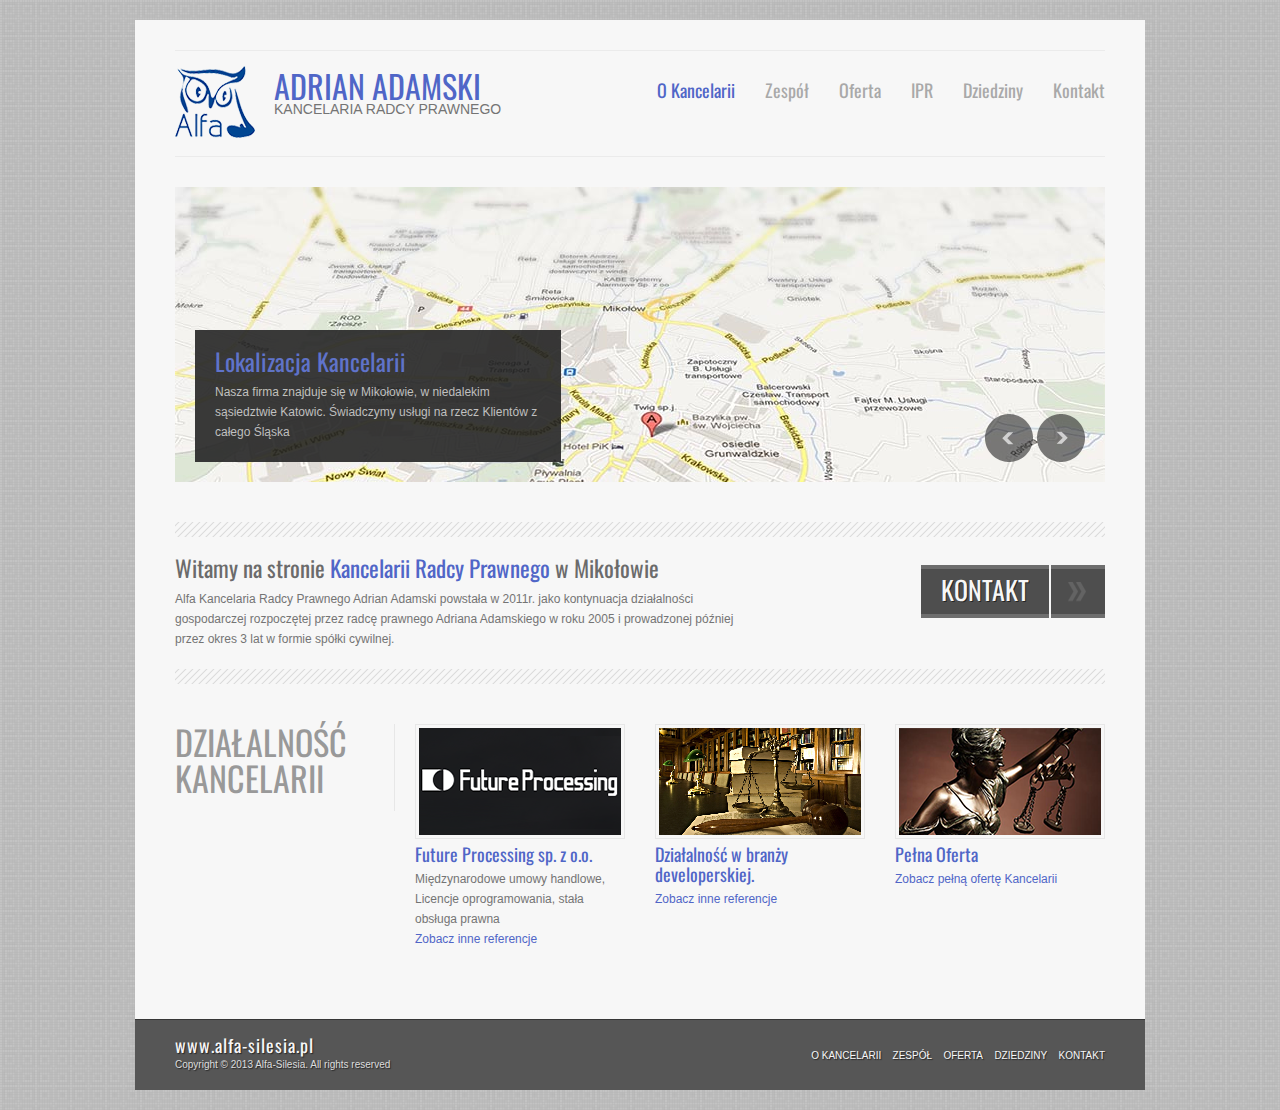
==== index.html @ e1247f74 "Initial" ====
﻿<!DOCTYPE html PUBLIC "-//W3C//DTD XHTML 1.0 Transitional//EN"
"http://www.w3.org/TR/xhtml1/DTD/xhtml1-transitional.dtd">
<html xmlns="http://www.w3.org/1999/xhtml">
<head>
<title>Kancelaria Radcy Prawnego Mikołów</title>
<meta http-equiv="Content-Type" content="text/html; charset=UTF-8" />


<link href='http://fonts.googleapis.com/css?family=Oswald&subset=latin,latin-ext' rel='stylesheet' type='text/css'>

<!--imports the main css file-->
<link rel="stylesheet" href="css/style.css" type="text/css" media="screen" />
<!--imports prettyPhoto css file-->
<link rel="stylesheet" type="text/css" href="css/prettyPhoto.css" media="screen" />

<!--imports jquery-->
<script type="text/javascript" src="js/jquery-1.5.2.js"></script>
<!--imports jquery form plugin-->
<script type="text/javascript" src="js/jquery.form.js"></script>
<!--imports twitter feed plugin-->
<script type="text/javascript" src="js/jquery.tweet.js"></script>
<!--imports easing plugin-->
<script type="text/javascript" src="js/easing.js"></script>
<!--imports cycle slider plugin-->
<script type="text/javascript" src="js/jquery.cycle.all.js"></script>
<!--imports prettyPhoto plugin-->
<script type="text/javascript" src="js/jquery.prettyPhoto.js"></script>
<!--imports jQuery Tools plugin-->
<script type="text/javascript" src="js/jquery.tools.min.js"></script>

<!--imports custom javascript code-->
<script type="text/javascript" src="js/custom.js"></script>

<script type="text/javascript">
	$(document).ready(function(){	
		$('#images-slider').cycle({ 
			fx:      'growY', // transition type
			speed:    600, 
			timeout:  9000,
			cleartype: false,   //  Fixes the issue with IE6+
			startingSlide: 0,
			next: '#cycle-next',
			prev: '#cycle-prev'
		});	
	});			
</script>

<!--[if IE 7]><link href="css/ie7.css" rel="stylesheet" type="text/css" media="screen" /><![endif]-->

</head>

<body class="mosaic">
	
	<div id="wrapper">	
		<div id="header">
			
			<div id="logo">
				<h1><a href="index.html">Adrian Adamski</a></h1>
				<p class="main-subtitle">kancelaria radcy prawnego</p>
			</div><!-- end logo -->
			
			<ul id="navigation">
				<li><a class="active" href="index.html">O Kancelarii</a>
				</li>
				<li><a href="zespol.html">Zespół</a></li>
				<li><a href="oferta.html">Oferta</a>
				</li>
				<li><a href="ipr.html">IPR</a></li>
				<li><a href="dziedziny.html">Dziedziny</a>
				</li>
				<li><a href="contact.html">Kontakt</a></li>
			</ul>
			<div class="clear"></div>
		</div><!-- end header -->
	
		<div id="featured">
			<ul id="images-slider">
				<!-- slide 1 -->
				<li>
					<img src="img/slide-3.jpg" alt="image" />
					<!-- caption text -->
					<div class="caption">
						<h3><a href="contact.html">Lokalizacja Kancelarii</a></h3>
						<p>Nasza firma znajduje się w Mikołowie, w niedalekim sąsiedztwie Katowic. Świadczymy usługi na rzecz Klientów z całego Śląska
						</p>
					</div><!-- end caption -->
				</li>
				<!-- slide 2 -->
				<li>
					<img src="img/slide-1.jpg" alt="image" />
					<!-- caption text -->
					<div class="caption">
						<h3><a href="referencje.html">Nasi klienci o nas</a></h3>
						<p>"W toku dotychczasowej współpracy, wspólnicy Kancelarii dali się poznać jako osoby rzetelnie realizujące powierzone im zadania..."<br/>Wiesław Krochmal i Tomasz Delowski</p>
					</div><!-- end caption -->
				</li>
				<!-- slide 3 -->
				<li>
					<img src="img/slide-2.jpg" alt="image" />
					<!-- caption text -->
					<div class="caption">
						<h3><a href="referencje.html">Nasi klienci o nas</a></h3>
						<p>"Osoby tworzące Kancelarię wykazały się dużym profesjonalizmem, zaangażowaniem oraz troską o dobro Spółki."<br/>Anna Pater-Czaja</p>
					</div><!-- end caption -->
				</li>						
			</ul>
			
			<ul id="slider-cycle-nav">
				<li><a id="cycle-prev"></a></li>
				<li><a id="cycle-next"></a></li>
			</ul>
		</div><!-- end featured -->
		
		<div class="separator-line"></div>
		
		<div class="tagline">
			<div class="tagline-text">
				<h3>Witamy na stronie <span>Kancelarii Radcy Prawnego</span> w Mikołowie</h3>
				<p>Alfa Kancelaria Radcy Prawnego Adrian Adamski powstała w 2011r. jako kontynuacja działalności gospodarczej rozpoczętej przez radcę prawnego Adriana Adamskiego w roku 2005 i prowadzonej później przez okres 3 lat w formie spółki cywilnej.</p>
			</div><!-- end tagline-text -->
			
			<div class="tagline-btn">
				<a href="contact.html"><span class="main">Kontakt</span><span class="arrow-btn"></span></a>
			</div><!-- end tagline-btn -->
			<div class="clear"></div>
		</div><!-- end tagline -->
		
		
		
		<div class="separator-line"></div>
		
	<!-- Second row of columns -->	
		
		<div class="col-container">
			<div class="title-col">
				<h2>Działalność Kancelarii</h2>
			</div><!-- end main-col -->
			
			<div class="one-fourth">
				<img class="box-img" src="img/futureprocessing.png" alt="Future Processing" />
				<div class="box-title">
					<h4><a href="referencje.html">Future Processing sp. z o.o.</a></h4>
				</div><!-- end box-title -->	
				<p>Międzynarodowe umowy handlowe, Licencje oprogramowania, stała obsługa prawna<br /><a href="referencje.html">Zobacz inne referencje</a></p>
			</div><!-- end one-fourth -->
			
			<div class="one-fourth">
				<img class="box-img" src="img/cprinwestor.png" alt="CPR Inwestor" />
				<div class="box-title">
					<h4><a href="referencje.html">Działalność w branży developerskiej.</a></h4>
				</div><!-- end box-title -->	
				<a href="referencje.html">Zobacz inne referencje</a></p>
			</div><!-- end one-fourth -->
			
			<div class="one-fourth last">
				<img class="box-img" src="img/oferta.png" alt="oferta rada prawny mikołów" />
				<div class="box-title">
					<h4>Pełna Oferta</h4>			
				</div><!-- end box-title -->	
				<p><a href="oferta.html">Zobacz pełną ofertę Kancelarii</a></p>
			</div><!-- end one-fourth -->
			
			<div class="clear"></div>
		</div><!-- col-container -->
		
	
		
	</div><!-- end wrapper -->
	

	
	<div id="footer-bottom">
		<div id="footer-bottom-content">
			<div id="copyright">
				<a href="index.html">www.alfa-silesia.pl</a>
				<p>Copyright &copy; 2013 Alfa-Silesia. All rights reserved</p>
			</div><!-- end copyright -->	
			
			<ul id="footer-nav">
				<li><a href="index.html">O kancelarii</a></li>
				<li><a href="zespol.html">Zespół</a></li>
				<li><a href="oferta.html">Oferta</a></li>
				<li><a href="dziedziny.html">Dziedziny</a></li>
				<li><a href="contact.html">Kontakt</a></li>
			</ul>			
			
			<div class="clear"></div>
		</div><!-- end footer-bottom-content -->
	</div><!-- end footer-bottom -->
	
</body>

</html>
---- css/style.css ----
/*

	TABLE OF CONTENTS
		
		Line 47: /*====RESET
		Line 60: /*====GENERAL
		Line 83: /*====BACKGROUND PATTERNS
		Line 154: /*====TABLES
		Line 189: /*====MISC
		Line 261: /*====BLOCKQUOTES
		Line 298: /*====DROPCAPS
		Line 328: /*====HEADER
		Line 364: /*====NAVIGATION
		Line 399: /*====DROPDOWN NAV STYLING
		Line 452: /*====CYCLE - IMAGE SLIDER
		Line 498: /*====IMAGE SLIDER NAVIGATION
		Line 539: /*====CYCLE - CONTENT SLIDER
		Line 583: /*====CONTENT SLIDER NAVIGATION
		Line 606: /*====TAGLINE
		Line 666: /*====COLUMNS - GRID
		Line 769: /*====BUTTON
		Line 786: /*====BOX STYLING
		Line 842: /*====LATEST NEWS
		Line 877: /*===UNORDERED LIST STYLES
		Line 932: /*====FOOTER
		Line 1091: /*====LATEST BLOG POSTS
		Line 1116: /*====TWITTER
		Line 1138: /*====SOCIAL
		Line 1179: /*====INNER PAGES STYLES
		Line 1228: /*====SIDEBAR
		Line 1299: /*====SIDEBAR MENU BULLETS
		Line 1314: /*====TABS
		Line 1348: /*====ADS
		Line 1369: /*====PORTFOLIO
		Line 1436: /*====BLOG
		Line 1513: /*====PRICING TABLES
		Line 1600: /*====CONTACT
		Line 1693: /*====BLOG COMMENTS
		Line 1751: /*====TOGGLE PANELS
		Line 1797: /*====INFO BOXES
		
*/

/*========== MAIN COLOR #5066c7 ===========*/

/*====RESET
====================================================*/

html,body,p,div,img,h1,h2,h3,h4,h5,li,ul,ol,dl,dd,dt,form,pagele,td,tr,blockquote,iframe {
  margin:0px; 
  padding:0px; 
  border:0px; 
  border-collapse:separate; 
  border-spacing:0px;
}

* :focus { outline: 0; }

/*====GENERAL
========================================*/

@font-face {

	/*font-family: 'Yanone Kaffeesatz', sans-serif;
	src: url('fonts/YanoneKaffeesatz-Regular-webfont.eot');
	src: local('�'), url('fonts/YanoneKaffeesatz-Regular-webfont.woff') format('woff'), url('fonts/YanoneKaffeesatz-Regular-webfont.ttf') format('truetype'), url('fonts/YanoneKaffeesatz-Regular-webfont.svg#webfontAGQ6uv7S') format('svg');
	@import url(http://fonts.googleapis.com/css?family=Yanone+Kaffeesatz&subset=latin,latin-ext);
	font-weight: normal;
	font-style: normal;
	*/
	
	font-family: 'Oswald', sans-serif;
	@import url(http://fonts.googleapis.com/css?family=Oswald&subset=latin,latin-ext);
	font-weight: normal;
	font-style:normal;
	
}
.clear {clear: both;}

p { margin-bottom: 15px; }

body {
	color: #747474;
	font-size: 12px;
	font-family: Arial, sans-serif;
	line-height: 20px;
	background-color: #c3c3c3;
}

/*====BACKGROUND PATTERNS
========================================*/

.mosaic { background-image: url(../img/backgrounds/pattern-1.png); }
.tiles { background-image: url(../img/backgrounds/pattern-2.png); }
.small-grid { background-image: url(../img/backgrounds/pattern-3.png); }
.lines { background-image: url(../img/backgrounds/pattern-4.png); }
.medium-grid { background-image: url(../img/backgrounds/pattern-5.png); }
.wood { background-image: url(../img/backgrounds/pattern-6.jpg); }
.vertical-lines { background-image: url(../img/backgrounds/pattern-7.png); }
.noise { background-image: url(../img/backgrounds/pattern-8.jpg); }


#wrapper {
	margin: 0 auto;
	margin-top: 20px;
	width: 930px;
	padding: 30px 40px 30px 40px;
	background-color: #f7f7f7;
}

h1, h2, h3, h4, h5, h6  {
	font-family: Oswald, Arial, sans-serif;
	
	font-weight: normal;
	margin-bottom: 15px;
}

h1 {
	font-size: 23px;
	line-height: 26px;
	text-transform: uppercase;
}

h2 {
	font-size: 20px;
	color: #5066c7;
	margin-bottom: 15px;
}

h3 {
	color:#5066c7;
	font-size: 16px;
	font-weight: normal;
	line-height: 22px;
}

h4 {
	color: #5066c7;
	font-size: 14px; 
	font-weight: normal;
}

h5 {
	font-size: 12px; 
}

h6 {
	font-size: 10px; 
	letter-spacing: 0.5px;
	margin-top: 0;
}

a {
	color: #5066c7;
	text-decoration: none;
}

a:hover {
	text-decoration: underline;
}

/*====TABLES
=======================================================*/
table { 
	width:100%; 
	text-align: left; 
	border-collapse: collapse;
	border: 1px solid #e1e1e1;
}

th   { 
	color: #5066c7;
	background: #f2f2f2; 
	text-align: center;
}

thead ,th ,tfoot {
	font-weight: normal;
}

th,td,caption { 
	padding: 7px; 
	border-bottom: 1px solid #e1e1e1;	
	text-align: center;
}

tr.even td  {
	background: #f2f2f2; 
}

caption     {
	color: #5066c7;
	border-collapse: collapse;
}
caption	a{
color: #fff;
}

/*====MISC
=======================================================*/

.separator-noline {
	margin-bottom: 30px;
	margin-top: 0px;
	border: none;
}

.separator-line {
	border: none;
	height: 15px;
	width: 100%;
	margin-bottom: 40px;
	margin-top: 0px;
	background: url(../img/separator.png) repeat;
}

.highlight-1, .highlight-2, .highlight-3 {
	padding: 1px 5px;
}

.highlight-1 {
	color: #f7f7f7;
	background: #565656;
}

.highlight-2 {
	color: #565656;
	background: #d1d1d1;
}

.highlight-3 {
	color: #f7f7f7;
	background: #5066c7;
}

abbr, acronym { 
	border-bottom: 1px solid #929292; 
}

del {
	color:#747474; 
}

pre,code,tt   { 
	font-family: 'lucida console', monospace; 
	color:#a4a4a4; 
}

pre, code {
	border: 1px solid #e7e7e7;
	padding: 15px;
	background: #f1f1f1;
}

ol li {
	font-size: 12px;
}

.video iframe {
	margin-bottom: 15px;
}

.tooltip {
	display: none;
	background: #232323;
	font-size: 11px;
	padding: 3px 11px;
	color: #fff;	
}

/*====BLOCKQUOTES
=======================================================*/

blockquote  {
	background: url(../img/quotes.png) no-repeat;
	font-size: 13px;
	font-style: italic;
	padding-left: 40px;
	color: #999;
	margin: 20px 0 20px 20px;
}

blockquote p {
	margin-bottom: 0;
}

.author {
	text-align: right;
	font-size: 12px;
	font-style: normal;
	color: #5066c7;
	margin-top: 5px;
}

.pull-left {
	float: left;
	width: 255px;
	margin-right: 20px;
}

.pull-right {
	float: right;
	width: 255px;
	margin-left: 20px;
}


/*====DROPCAPS
=======================================================*/

.dropcap-1 {
	display: block;
	float: left;
	font-size: 36px;
	line-height: 36px;
	margin: 2px 8px 0 0;
	color: #5066c7;
}

.dropcap-2 {
	display: block;
	color: #f7f7f7;
	font-size: 23px;
	padding-top: 7px;
	width: 33px;
	height: 27px;
	text-align: center;
	background: url(../img/box-disc.png) no-repeat;
	float:left;
	margin: 4px 8px 0 0;
}


#featured {
	position: relative;
}

/*====HEADER
=======================================================*/

#header {
	margin: 0 auto 90px auto;
	padding: 15px 0 15px 0;
	border-top: 1px solid #ebebeb;
	border-bottom: 1px solid #ebebeb;
	width: 930px;
	height:75px;
}

#logo {
	padding: 0 0 0px 99px;
	background: url(../img/logo.png) no-repeat center left;
	height:72px;
	width:100px;
	float: left;
}

#logo h1 {
	font-size:32px;
	padding-top: 7px;
	margin-bottom: 0;
	width:350px;
}

#logo p {
	margin-top: 3px;
	font-size: 14px;
	line-height: 14px;
	text-transform: uppercase;
	display: block;
	width:300px;
}

#logo h1 a:hover {
	text-decoration: none;
}


/*====NAVIGATION
=======================================================*/

#navigation {
	float: right;
	list-style: none;
	margin-top: 14px;
	padding:0;
	list-style-position:outside;
	position: relative;
	z-index: 20;
}

#navigation li {
	margin-left: 30px;
	float: left;
	position: relative;
	padding-bottom: 12px;
}

#navigation li a {
	color: #a9a9a9;
	font-family: Oswald, Tahoma, Arial, sans-serif;
	font-size: 18px;
}

#navigation li a:hover {
	text-decoration: none;
	color: #5066c7;
}

#navigation li a.active {
	color: #5066c7 !important;
}

/*====DROPDOWN NAV STYLING
=======================================================*/

#navigation ul {
	margin: 10px 0 0 0;
	list-style-type: none;
	list-style-position: outside;
	position: absolute;
	display: none;
	width: 130px;
	background: #f7f7f7;
	padding: 0 15px 5px 15px;
	left: 0px;
	border-top: 5px solid #5066c7;
	-moz-box-shadow: 2px 4px 4px 1px rgba(0,0,0,0.1);
	-webkit-box-shadow: 2px 4px 4px 1px rgba(0,0,0,0.1);
	box-shadow: 2px 4px 4px 1px rgba(0, 0, 0, 0.1);
}

#navigation ul li ul {
	margin-top: 0 !important;
}

#navigation li ul a{
	width: 130px;
	height: auto;
	float: left;
	font-size: 16px;
}

#navigation li ul ul {
	left: 120px;
	margin: 0px 0 0 10px;
}

#navigation li:hover ul ul, #navigation li:hover ul ul ul, #navigation li:hover ul ul ul ul{
	display: none;
}
#navigation li:hover ul, #navigation li li:hover ul, #navigation li li li:hover ul, #navigation li li li li:hover ul{
	display: block;
}

#navigation ul li, #navigation ul li ul li {
	margin-left: 0;
	padding: 10px 0;
	border-top: 1px solid #e7e7e7;	
}

#navigation ul li:first-child, #navigation ul li ul li:first-child {  
   border-top: none;  
}


/*====CYCLE - IMAGE SLIDER
=======================================================*/

#images-slider {
	width: 930px;
	height: 295px;
	overflow: hidden;	
	list-style: none;
	margin-bottom: 40px;
	margin-top:-60px;
}

#images-slider li {
	width: 930px;
	overflow: hidden; 
	display: block;
	height: 295px;
}

.caption {
	color: #747474;
	left: 20px;
	bottom: 20px;
	padding: 20px 20px 5px 20px;
	position: absolute;
	background: #252525;
	width: 35%;	
	opacity: 0.9;
	filter: alpha(opacity=90);
	-ms-filter: "progid:DXImageTransform.Microsoft.Alpha(Opacity=90)";
}

.caption h3 {
	color: #a1a37f;
	font-size: 24px;
	padding-bottom: 5px;
	color: #f7f7f7;
	margin-bottom: 0;
}

.caption p {
	padding-bottom: 0px;
	padding-top: 5px;
	color: #bcbcbc;
}


/*====IMAGE SLIDER NAVIGATION
=======================================================*/

#slider-cycle-nav {
	z-index: 99;
	position: absolute;
	right: 20px;
	bottom: 20px;	
}

#slider-cycle-nav li {
	display: block;
	float: left;
	margin-left: 4px;
}

#slider-cycle-nav li a {
	cursor: pointer;
	display: block;
	width: 48px;
	height: 48px;
	text-indent: -99999px;
}

#cycle-prev  {
	background: url(../img/slider-arrows.png) no-repeat left bottom;	
}

#cycle-prev:hover {
	background: url(../img/slider-arrows.png) no-repeat left top;	
}

#cycle-next  {
	background: url(../img/slider-arrows.png) no-repeat right bottom;	
}	

#cycle-next:hover {
	background: url(../img/slider-arrows.png) no-repeat right top;	
}


/*====CYCLE - CONTENT SLIDER
=======================================================*/

#content-slider {
	position: relative;
	margin-bottom: 30px;
	height: 300px;
	overflow: hidden;
}

#content-slider ul {
	list-style: none;
}

#content-slider ul li {
	height: 258px;
	overflow: hidden;
	margin-bottom: 35px;
}

#content-slider h2 {
	font-size: 30px;
	line-height: 32px;
	color: #808080;
}

#content-slider h2 span {
	color: #5066c7;
}

#content-slider img {
	padding: 4px;
	border: 1px solid #e7e7e7;
	margin-bottom: 0;
}

.description {
	padding-top: 10px;
}

.description .button {
	margin-top: 15px;
}

/*====CONTENT SLIDER NAVIGATION
=======================================================*/

#nodes {
	float: right;
	margin-top: 28px;
}

#nodes a {
	float: left;
	display: block;
	width: 13px;
	height: 13px;
	background: url(../img/nav-node.png) no-repeat;
	margin: 0 2px;
	text-indent: 9999px;
}

#nodes a:hover, #nodes a.activeSlide {
	background: url(../img/nav-node-active.png) no-repeat;
}


/*====TAGLINE
=======================================================*/

.tagline {
	margin: 20px 0;
	margin: -20px 0 20px 0;
}

.tagline-text {
	width: 560px;
	float: left;
}

.tagline-text h3 {
	font-size: 23px;
	color: #6b6b6b;
	margin-bottom: 0;
}

.tagline-text h3 span {
	color: #5066c7;
}

.tagline-text p {
	padding-top: 10px;
	margin-bottom: 0;
}

.tagline-btn {
	float: right;
	margin-top: 8px;
}

.tagline-btn a:hover {
	text-decoration: none;
}

.tagline-btn .main {
	font-family: Oswald, Arial, sans-serif;
	font-size: 26px;
	text-transform: uppercase;
	text-shadow: 1px 1px #252525;
	color: #f7f7f7;
	margin-right: 2px;
	display: block;
	height: 23px;
	background: url(../img/button.png) repeat-x;
	float: left;
	padding: 15px 20px;
}

.tagline-btn .arrow-btn {
	display: block;
	height: 53px;
	width: 54px;
	background: url(../img/arrow-btn.png) no-repeat;
	float: left;
}


/*====COLUMNS - GRID
=======================================================*/

.title-col {
	width: 199px;
	padding-right: 20px;
	margin-right: 20px;
	border-right: 1px solid #e7e7e7;
	margin-top: 40px;
	margin: 0 20px 25px 0;
	float: left;
}

.title-col h2 {
	font-size: 34px;
	line-height: 36px;
	color: #999;
	text-transform: uppercase;
	margin-bottom: 15px;
}

.title-col p {
	color: #999;
	font-style: italic;
	margin-bottom: 20px;
}

.one-fourth {
	float: left;
	width: 210px;
	margin: 0 30px 25px 0;
}

.three-fourth {
	float: left;
	width: 690px;
	margin-right: 30px;
	margin-bottom: 15px;
}

.one-fifth {
	float: left;
	width: 162px;
	margin: 0 30px 25px 0;
}

.two-fifth {
	float: left;
	width: 354px;
	margin: 0 30px 25px 0;
}

.three-fifth {
	float: left;
	width: 546px;
	margin: 0 30px 25px 0;
}

.four-fifth {
	float: left;
	width: 738px;
	margin: 0 30px 25px 0;
}

.one-third {
	float: left;
	width: 290px;
	margin: 0 30px 25px 0;
}

.two-third {
	float: left;
	width: 610px;
	margin: 0 30px 25px 0;
}

.one-half {
	float: left;
	margin: 0 30px 25px 0;
	width: 450px;
}

.one-sixth {
	float: left;
	margin: 0 30px 25px 0;
	width: 130px;
}

.five-sixth {
	float: left;
	margin: 0 30px 25px 0;
	width: 770px;
}

.full-width {
	padding-bottom: 15px;
	text-align: justify;
}

.last {
	margin-right: 0px !important;
}


/*====BUTTON
=======================================================*/

.button {
	font-size: 11px;
	color: #f7f7f7;
	padding: 3px 7px;
	background: #5066c7;
	display: inline-block;
	margin-bottom: 15px;	
}

.button:hover {
	background: #565656;
	text-decoration: none;
}

/*====BOX STYLING
=======================================================*/

.box-number {
	display: block;
	color: #f7f7f7;
	font-family: Tahoma, Arial ,sans-serif;
	font-size: 14px;
	padding-top: 6px;
	width: 33px;
	height: 27px;
	text-align: center;
	background: url(../img/box-disc.png) no-repeat;
	float:left;
	margin-right: 10px;	
}

.box-title h3 {
	font-size: 20px;
	line-height: 20px;
	padding-bottom: 3px;
	color: #5066c7;
	margin-bottom: 0;
}

.box-subtitle {
	font-size: 10px;
	line-height: 10px;
	text-transform: uppercase;
	display: block;
	margin-bottom: 12px;
}

.box-img {
	padding: 3px;
	border: 1px solid #e7e7e7;
	margin-bottom: 5px;
}

.box-title h4 {
	font-size: 18px;
	color: #5066c7;
	margin-bottom: 5px;
}

.zoom {
	display: block;
	background: url(../img/overlays/zoom.png) no-repeat center;
}

.play {
	display: block;
	background: url(../img/overlays/play.png) no-repeat center;
}


/*====LATEST NEWS
=======================================================*/

.latest-news {
	list-style: none;
}

.latest-news li a:hover {
	color: #5066c7;
	text-decoration: none;
}

.latest-news li {
	margin-bottom: 30px;
}

.latest-news p {
	margin-bottom: 0;
}

.latest-news li strong {
	color: #747474;
	font-size: 13px;
	font-weight: bold;
}

.latest-news li strong:hover {
	color: #5066c7;
}

.latest-news li span {
	color: #5066c7;
	font-style: italic;
}

/*===UNORDERED LIST STYLES
=======================================================*/

.preview-lists ul, .preview-lists ol {
	float: left;
	margin-right: 40px;
}

ul.custom-list, ol.custom-list {
	list-style: none;
	margin-bottom: 15px;
	text-align: justify;
}

ul.custom-list li, ol.custom-list li {
	margin-bottom: 6px;
	text-align: justify;
}

ul.custom-list ul , ol.custom-list ul {
	margin-left: 15px;
	margin-bottom: 0;
	text-align: justify;
}

ol li {
	list-style: decimal inside none;
}

.check li {
	background: url(../img/bullets/check.png) no-repeat 0px 3px;
	padding-left: 20px;	
	text-align: justify;
}

.crossed li {
	background: url(../img/bullets/crossed.png) no-repeat 0px 3px;
	padding-left: 20px;	
}

.arrows-1 li {
	background: url(../img/bullets/arrow-light.png) no-repeat 0px 5px;
	padding-left: 17px;	
}

.arrows-2 li {
	background: url(../img/bullets/arrow.png) no-repeat 0px 6px;
	padding-left: 15px;	
}

.square li {
	list-style: square inside none;
}

.disc li {
	list-style: disc inside none;
}


/*====FOOTER
=======================================================*/


#footer {
	background: url(../img/backgrounds/footer-square.png) repeat #363636;
	border-top: 8px solid #565656;	
	border-bottom: 5px solid #565656;
	color: #f7f7f7;
	font-size: 11px;
	margin: 0 auto;
	width: 1010px;	
}

#footer-content {
	width: 930px;
	margin: 0 auto;
	padding-bottom: 10px;
}

#footer h4 {
	color: #dedede;
	font-size: 18px;
	padding-bottom: 20px;
	margin-bottom: 0;
	text-shadow: 1px 1px 1px #262626;
}

#footer-bottom {
	background: #565656;
	padding: 15px 0;
	border-top: 1px solid #363636;
	width: 1010px;
	margin: 0 auto 20px auto;
}

#footer-bottom-content {
	margin: 0 auto;
	width: 930px;
}

#footer-logo {
	background: url(../img/footer-logo.png) no-repeat;
	padding-left: 52px;
	height: 42px;
	margin-bottom: 20px;
}

#footer-logo h3 {
	font-size: 22px;
	letter-spacing: 0.5px;
	text-transform: uppercase;
	margin-bottom: 0;
	text-shadow: 1px 1px 1px #262626;
	padding-top: 5px;
}

#footer-logo h3 a {
	color: #f7f7f7;
}

#footer-logo h3 a:hover {
	color: #f7f7f7;
	text-decoration: none;
}

#footer-logo p {
	margin-top: 1px;
	font-size: 10px;
	line-height: 10px;
	text-transform: uppercase;
	display: block;
	color: #adadad;	
	text-shadow: 1px 1px 1px #262626;	
}

#copyright {
	float: left;
	margin-bottom: 0;
	color: #ddd;
	font-size: 10px;
	text-shadow: 1px 1px 1px #262626;	
}

#copyright p {
	margin-bottom: 0;
}

#copyright a {
	font-family: Oswald, Arial, sans-serif;
	color: #f7f7f7;
	font-size: 18px;
	letter-spacing: 1px;
}

#copyright a:hover {
	text-decoration: none;
}

#footer .one-fourth, #footer .three-fourth, #footer .one-fifth, 
#footer .two-fifth, #footer .three-fifth, #footer .four-fifth, 
#footer .one-third, #footer .two-third, #footer .one-half, 
#footer .one-sixth, #footer .five-sixth, #footer .full-width {
	margin-top: 30px;
}

#footer-nav {
	list-style: none;
	float: right;
	margin-top: 10px;
}

#footer-nav li {
	display: inline;
	margin-left: 8px;
}

#footer-nav li a {
	font-family: Arial, sans-serif;
	color: #f7f7f7;
	font-size: 10px;
	text-transform: uppercase;
	text-shadow: 1px 1px 1px #262626;	
}

#footer-nav li a:hover {
	color: #ddd;
	text-decoration: none;
} 

#footer-portfolio {
	list-style: none;
}

#footer-portfolio li {
	display: inline;
	float: left;
	margin-bottom: 12px;
	margin-right: 12px;
	list-style-type: none;
}

#footer-portfolio li a {
	line-height: 0px;
}

#footer-portfolio li a:hover {
	text-decoration: none;
}

#footer-portfolio li a img {
	border: 1px solid #474747;
	padding: 5px;
}

#footer-portfolio li a img:hover {
	border: 1px solid #585858;
}

/*====LATEST BLOG POSTS
=======================================================*/

.latest-blog-posts {
	list-style: none;	
}
.latest-blog-posts li {
	border-bottom: 1px solid #474747;
	padding: 9px 0;
}

.latest-blog-posts li:first-child {
	padding-top: 0;
}

.latest-blog-posts li a, .social-links li a {
	color: #f7f7f7;
}

.latest-blog-posts li a:hover, .social-links li a:hover {
	text-decoration: none;
	color: #b7b7b7;
}


/*====TWITTER
=======================================================*/

ul.tweet_list {
	list-style: none;
}

ul.tweet_list li {
	margin-bottom: 15px;
}

.tweet_text {
	display: block;
	margin-bottom: 3px;
}

.tweet_time a, .tweet_text a {
	font-size: 11px;
	font-style: italic;
	color: #a8a8a8;
}

/*====SOCIAL
=======================================================*/

.social-links {
	list-style: none;
	margin-top: -10px;
}

.social-links li {
	cursor: pointer;
	float: left;
	margin-right: 8px;
	height: 28px;
	width: 21px;
}


.facebook { background: url(../img/social/facebook.png) no-repeat 0px 7px; }	
.blogger { background: url(../img/social/blogger.png) no-repeat 0px 7px; }		
.delicious { background: url(../img/social/delicious.png) no-repeat 0px 7px; }		
.deviant { background: url(../img/social/deviant.png) no-repeat 0px 7px; }		
.digg { background: url(../img/social/digg.png) no-repeat 0px 7px; }	
.flickr { background: url(../img/social/flickr.png) no-repeat 0px 7px; }		
.forrst { background: url(../img/social/forrst.png) no-repeat 0px 7px;}		
.lastfm {	background: url(../img/social/lastfm.png) no-repeat 0px 7px; }		
.linkedin { background: url(../img/social/linkedin.png) no-repeat 0px 7px; }		
.myspace { background: url(../img/social/myspace.png) no-repeat 0px 7px; }	
.reddit { background: url(../img/social/reddit.png) no-repeat 0px 7px; }	
.rss { background: url(../img/social/rss.png) no-repeat 0px 7px; }		
.share { background: url(../img/social/share.png) no-repeat 0px 7px; }	
.skype { background: url(../img/social/skype.png) no-repeat 0px 7px; }	
.stumble { background: url(../img/social/stumble.png) no-repeat 0px 7px; }		
.technocrati { background: url(../img/social/technocrati.png) no-repeat 0px 7px; }	
.tumblr { background: url(../img/social/tumblr.png) no-repeat 0px 7px; }		
.twitter { background: url(../img/social/twitter.png) no-repeat 0px 7px; }		
.vimeo { background: url(../img/social/vimeo.png) no-repeat 0px 7px; }		
.yahoo { background: url(../img/social/yahoo.png) no-repeat 0px 7px; }	




/*====INNER PAGES STYLES
=======================================================*/

#page-title {
	background: url(../img/backgrounds/square-1.png) repeat #555;
	
}

#page-title-content {
	background: url(../img/title-stripes.png) no-repeat 20px 0px;
	margin: 0 auto;
	height: 132px;
	width: 930px;
	margin-bottom: 40px;
}

#page-title-content h2 {
	color: #f7f7f7;
	font-size: 34px;
	padding-top: 31px;
	margin-left: 150px;
}

#page-title-content p {
	color: #e5e5e5;
	width: 510px;
	margin-left: 150px;
}

#main-content {
	width: 610px;
}

.mc-left {
	float: left;
	padding-right: 29px;
	border-right: 1px solid #e7e7e7;
}

.mc-right {
	float: right;
	padding-left: 29px;
	border-left: 1px solid #e7e7e7;
}

#main-content img {
	margin-bottom: 15px;
}

/*====SIDEBAR
=======================================================*/

#sidebar {
	width: 259px;	
	overflow: hidden;
	padding-bottom: 30px;
}

.sb-right {
	float: left;
	margin-left: 30px;
}

.sb-left {
	float: right;
	margin-right: 30px;
}

#sidebar .separator-line {
	margin-bottom: 30px;
}

#sidebar .video iframe {
	margin-bottom: 30px;
}

#main-content .separator-line {
	margin-top: 40px;
}

#wrapper img.left {
	float: left;
	margin-right: 15px;
	margin-bottom: 0;
}

#wrapper img.right {
	float: right;
	margin-left: 15px;
	margin-bottom: 0;
}

.sidebar-menu {
	list-style: none;
	margin-bottom: 30px;
}

.sidebar-menu li {
	padding-top: 8px;	
	padding-bottom: 8px;
	border-bottom: 1px solid #e7e7e7;
}

.sidebar-menu li:hover {
	border-bottom: 1px solid #5066c7;
}

.sidebar-menu li a {
	color: #747474;
}

.sidebar-menu li a:hover {
	color: #5066c7;
	text-decoration: none;
}

.text-widget {
	padding-bottom: 15px;
}

/*====SIDEBAR MENU BULLETS
=================================================*/

#sidebar .check li {
	background-position: 0px 10px;
}

#sidebar .crossed li {
	background-position: 0px 12px;
}

#sidebar .arrows-1 li, #sidebar .arrows-2 li {
	background-position: 0px 13px;
}

/*====TABS
=======================================================*/
.tabs {
	margin-bottom: 30px;
}

.tab-nav {
	list-style: none;
	padding-bottom: 4px;
	border-bottom: 1px solid #e7e7e7;
	margin-bottom: 15px;
}

.tab-nav li {
	display: inline;
	margin-right: 20px;
}

.tab-nav li a {
	color: #747474;
}

.tab-nav li a:hover {
	text-decoration: none;
	border-bottom: 1px solid #5066c7;
	padding-bottom: 7px;
}

.current {
	border-bottom: 1px solid #5066c7;
	padding-bottom: 7px;
}


/*====ADS
=======================================================*/

.advertisment {
	width: 268px;
	overflow: hidden;
}

.ads {	
	list-style: none;
}

.ads li {
	float: left;
	margin-right: 9px;
	margin-bottom: 9px;
	width: 125px;
	height: 125px;
}


/*====PORTFOLIO
=======================================================*/

.portfolio-thumbs {
	list-style: none;
}

.portfolio-thumbs h3 {
	margin: 5px 0 10px 0;
}

.portfolio-thumbs img {
	padding: 4px;
	border: 1px solid #e7e7e7;
	margin-bottom: 5px;
}

.portfolio-thumbs li {
	display: block;
}

.item-links {
	padding-top: 5px;
	list-style: none;
}

.item-links li {
	float: left;
	margin-right: 5px;
}

.item-links .button {
	/*margin-bottom: 0;*/
}

#portfolio-nav {
	list-style: none;
	padding-top: 5px;
}

#portfolio-nav li {
	display: inline;
	margin-right: 2px;
}

#portfolio-nav li a {
	padding: 3px 10px;
	font-size: 11px;
	color: #f7f7f7;
	background: #565656;
	display: inline-block;
}

#portfolio-nav li a:hover {
	background: #5066c7;
	text-decoration: none;
}

#portfolio-nav li a.active-nav {
	background: #5066c7;
}

.item-details h3 {
	font-size: 24px;
}


/*====BLOG
=======================================================*/

.blog-post {
	margin-bottom: 25px;
}

.post-title h3 {
	font-size: 24px;
	line-height: 26px;
}

.post-title h3 a:hover {
	text-decoration: none;
	color: #565656;
}

.post-metadata p {
	margin-bottom: 0;
}

ul.post-metadata {
	font-size: 11px;
	color: #999;
	list-style: none;
	padding: 0 12px 0 0;
	float: left;
	margin-right: 12px;
	font-style: italic;
	width: 125px;
}

ul.post-metadata li {
	padding: 3px 0;
	border-bottom: 1px solid #e7e7e7;
}

.post-short {
	float: right;
	width: 460px;
}

.post-content {
	position: relative;
}

.post-content .button {
	margin-bottom: 0;
}

.post-date {
	position: absolute;
	width: 80px;
	height: 80px;
	background: url(../img/blog/post-date.png) no-repeat;
	color: #f7f7f7;
	right: -20px;
	top: -20px;
	font-family: Oswald, Arial, sans-serif;
}

.post-date .day {
	margin: 17px 0 7px 0;
	font-size: 32px;
	text-align: center;	
}

.day span {
	font-size: 20px;
}

.post-date .month {
	font-size: 16px;
	text-align: center;
	text-transform: uppercase;
}

/*====PRICING TABLES
=======================================================*/

.pricing-header {
	width: 290px;
}

.pricing-title {
	float: left;
	padding: 18px 0 18px 18px;	
	float: left;
}

.pricing-title h3 {
	color: #f7f7f7;
	text-transform: uppercase;
	margin-bottom: 0;
}

.price {
	
	text-align: center;
	padding: 18px 0;
	line-height: 22px;
	color: #f7f7f7;
	font-family: Oswald, Arial, sans-serif;
	background: #282828;
	margin-left: 1px;
	float: left;
}

.green { background: #9bba50; }
.blue {	background: #48abd4; }
.red {	background: #bb3030; }
.grey { background: #636363; }

.price p {
	margin-bottom: 0;
}

.pricing-column ul {
	clear: both;
	list-style: none;
	text-align: center;
	border-left: 1px solid #e0e0e0;
	border-right: 1px solid #e0e0e0;
	border-bottom: 1px solid #e0e0e0;
	margin-bottom: 15px;
}

.pricing-column ul li {
	padding: 10px 0;
}

.pricing-column .even {
	background-color: #f0f0f0;
}

.pricing-column ul li.price-button {
	padding: 20px 0; 
}

.price-button a {
	font-size: 11px;
	text-transform: uppercase;
	color: #f7f7f7;
	padding: 7px 18px;
}

.price-button a:hover {
	background: #565656;
	text-decoration: none;
}

.pricing-column img {
	margin-right: 7px;
}

.one-fourth .price {width: 83px;}
.one-fourth .pricing-title h3, .one-fourth .price {font-size: 24px;}
.one-fourth .pricing-title {width: 108px;}

.one-third .pricing-title h3, .one-third .price {font-size: 30px;}
.one-third .price {width: 110px;}
.one-third .pricing-title {width: 161px;}


/*====CONTACT
=======================================================*/

#google-map {
	margin-bottom: 40px;
	padding: 6px 6px 6px 6px;
	border: 1px solid #d1d1d1;
}

form {			
	width: 420px;
}

form p {
	margin-bottom: 0;
}
		
.textbox, #search-box {
	color: #747474;
	width: 330px;
	margin-bottom: 10px;
	padding: 8px;
	background-color: #f7f7f7;
	border-top: 1px solid #d1d1d1;
	border-left: 1px solid #d1d1d1;
	border-bottom: 1px solid #e1e1e1;
	border-right: 1px solid #e1e1e1;
	font-family: inherit;
	font-size: inherit;
}

#search-box {
	width: 204px;
	float: left;
	font-size: 12px;
	margin-bottom: 30px;
	height: 31px;
	padding: 0 8px;
	color: #b4b4b4;
}

#search-button {
	background: url(../img/search.png) no-repeat center #5066c7;
	width: 33px;
	height: 33px;
	border: none;
	text-indent: -9999px;
	margin-left: 4px;
	cursor: pointer;
	text-transform: capitalize;
}

#search-button:hover {
	background-color: #565656;
}

label {
	padding-top: 6px;
	width: 70px;
	overflow:hidden;
}

#message, #comment {
	height: 135px;
	width: 400px;
}

#submit, #post-comment {
	margin-bottom: 15px;
	cursor: pointer;
	font-family: inherit;
	font-size: 11px;	
	color: #fff;
	background: #5066c7;
	padding: 6px 10px;
	border: none;
}

#submit:hover, #post-comment:hover {
	background: #565656;
}

#message-outcome {
	clear: both;
	margin-left: 70px;
	color: #747474;
}

.contact-info h3 {
	margin-bottom: 10px;
}


/*====BLOG COMMENTS
=======================================================*/

.comments-section h3 {
	font-size: 28px;
	font-family: Oswald, Arial, sans-serif;
	color: #cacaca;
	margin-bottom: 30px;
}

.comment {
	padding-bottom: 10px;
	margin-bottom: 25px;
	border-bottom: 1px solid #e7e7e7;
}

.avatar {
	float: left;
	margin-right: 20px;
}

.avatar img {
	border: 1px solid #e1e1e1;
	padding: 4px;
}

.comment-text {
	float: left;
	width: 520px;
	background: #f7f7f7;
	position: relative;
}

.comment-text small {
	margin-bottom: 10px;
	display: block;
}

.comment-text cite {
	color: #5066c7;
}

.comment-reply {
	position: absolute;
	top: 0px;
	right: 0px;
}

#comments-form {
	margin: 30px 0 100px 0;	
}

.post-author h3 {
	margin: 40px 0 15px 0;
}



/*====TOGGLE PANELS
=======================================================*/

.toggles {
	margin-bottom: 0px;
}

.toggle-header {
	border-bottom: 1px solid #e7e7e7;
	padding-bottom: 11px;
}

.toggle-container {
	margin-bottom: 11px;
}

.toggle-container h4 {
	float: left;
	color: #747474;
	margin-bottom: 0;
}

.toggle-header a {
	float: right;
	text-transform: uppercase;
	font-size: 11px;
	margin-top: 1px;
}

.toggle-content {
	margin-top: 15px;	
}

.toggle-link {
	height: 19px;
	width: 22px;
}

.toggle-open {
	background: url(../img/toggle.png) no-repeat top center;
}

.toggle-close {
	background: url(../img/toggle.png) no-repeat bottom center;
}

/*====INFO BOXES
=======================================================*/

.info-box {
	padding: 15px 15px 0 15px;
	margin-bottom: 15px;
}

.info-box h4 {
	font-size: 18px;
	margin-bottom: 10px;
}

.yellow-info {
	background: #fff6bf;
	color: #62523a;
	border: 1px dashed #e0d594;
}

.yellow-info h4 {
	color: #62523a;
}

.green-info {
	background: #bbdd8c;
	color: #404e2e;
	border: 1px dashed #a0c272;
}

.green-info h4 {
	color: #404e2e;
}


.red-info {
	background: #f1d5d6;
	color: #5f393a;
	border: 1px dashed #f2b1b4;
}

.red-info h4 {
	color: #5f393a;
}

.blue-info {
	background: #c2e1ee;
	color: #4c6671;
	border: 1px dashed #9fc6d7;
}

.blue-info h4 {
	color: #4c6671;
}
---- css/prettyPhoto.css ----
/* ------------------------------------------------------------------------
	This you can edit.
------------------------------------------------------------------------- */

	div.light_rounded .pp_top .pp_left { background: url(../img/prettyPhoto/light_rounded/sprite.png) -88px -53px no-repeat; } /* Top left corner */
	div.light_rounded .pp_top .pp_middle { background: #fff; } /* Top pattern/color */
	div.light_rounded .pp_top .pp_right { background: url(../img/prettyPhoto/light_rounded/sprite.png) -110px -53px no-repeat; } /* Top right corner */
	
	div.light_rounded .pp_content .ppt { color: #000; }
	div.light_rounded .pp_content_container .pp_left,
	div.light_rounded .pp_content_container .pp_right { background: #fff; }
	div.light_rounded .pp_content { background-color: #fff; } /* Content background */
	div.light_rounded .pp_next:hover { background: url(../img/prettyPhoto/light_rounded/btnNext.png) center right  no-repeat; cursor: pointer; } /* Next button */
	div.light_rounded .pp_previous:hover { background: url(../img/prettyPhoto/light_rounded/btnPrevious.png) center left no-repeat; cursor: pointer; } /* Previous button */
	div.light_rounded .pp_expand { background: url(../img/prettyPhoto/light_rounded/sprite.png) -31px -26px no-repeat; cursor: pointer; } /* Expand button */
	div.light_rounded .pp_expand:hover { background: url(../img/prettyPhoto/light_rounded/sprite.png) -31px -47px no-repeat; cursor: pointer; } /* Expand button hover */
	div.light_rounded .pp_contract { background: url(../img/prettyPhoto/light_rounded/sprite.png) 0 -26px no-repeat; cursor: pointer; } /* Contract button */
	div.light_rounded .pp_contract:hover { background: url(../img/prettyPhoto/light_rounded/sprite.png) 0 -47px no-repeat; cursor: pointer; } /* Contract button hover */
	div.light_rounded .pp_close { width: 75px; height: 22px; background: url(../img/prettyPhoto/light_rounded/sprite.png) -1px -1px no-repeat; cursor: pointer; } /* Close button */
	div.light_rounded #pp_full_res .pp_inline { color: #000; } 
	div.light_rounded .pp_gallery a.pp_arrow_previous,
	div.light_rounded .pp_gallery a.pp_arrow_next { margin-top: 12px !important; }
	div.light_rounded .pp_nav .pp_play { background: url(../img/prettyPhoto/light_rounded/sprite.png) -1px -100px no-repeat; height: 15px; width: 14px; }
	div.light_rounded .pp_nav .pp_pause { background: url(../img/prettyPhoto/light_rounded/sprite.png) -24px -100px no-repeat; height: 15px; width: 14px; }

	div.light_rounded .pp_arrow_previous { background: url(../img/prettyPhoto/light_rounded/sprite.png) 0 -71px no-repeat; } /* The previous arrow in the bottom nav */
		div.light_rounded .pp_arrow_previous.disabled { background-position: 0 -87px; cursor: default; }
	div.light_rounded .pp_arrow_next { background: url(../img/prettyPhoto/light_rounded/sprite.png) -22px -71px no-repeat; } /* The next arrow in the bottom nav */
		div.light_rounded .pp_arrow_next.disabled { background-position: -22px -87px; cursor: default; }

	div.light_rounded .pp_bottom .pp_left { background: url(../img/prettyPhoto/light_rounded/sprite.png) -88px -80px no-repeat; } /* Bottom left corner */
	div.light_rounded .pp_bottom .pp_middle { background: #fff; } /* Bottom pattern/color */
	div.light_rounded .pp_bottom .pp_right { background: url(../img/prettyPhoto/light_rounded/sprite.png) -110px -80px no-repeat; } /* Bottom right corner */

	div.light_rounded .pp_loaderIcon { background: url(../img/prettyPhoto/light_rounded/loader.gif) center center no-repeat; } /* Loader icon */
	
	/* ----------------------------------
		Dark Rounded Theme
	----------------------------------- */
	
	div.dark_rounded .pp_top .pp_left { background: url(../img/prettyPhoto/dark_rounded/sprite.png) -88px -53px no-repeat; } /* Top left corner */
	div.dark_rounded .pp_top .pp_middle { background: url(../img/prettyPhoto/dark_rounded/contentPattern.png) top left repeat; } /* Top pattern/color */
	div.dark_rounded .pp_top .pp_right { background: url(../img/prettyPhoto/dark_rounded/sprite.png) -110px -53px no-repeat; } /* Top right corner */
	
	div.dark_rounded .pp_content_container .pp_left { background: url(../img/prettyPhoto/dark_rounded/contentPattern.png) top left repeat-y; } /* Left Content background */
	div.dark_rounded .pp_content_container .pp_right { background: url(../img/prettyPhoto/dark_rounded/contentPattern.png) top right repeat-y; } /* Right Content background */
	div.dark_rounded .pp_content { background: url(../img/prettyPhoto/dark_rounded/contentPattern.png) top left repeat; } /* Content background */
	div.dark_rounded .pp_next:hover { background: url(../img/prettyPhoto/dark_rounded/btnNext.png) center right  no-repeat; cursor: pointer; } /* Next button */
	div.dark_rounded .pp_previous:hover { background: url(../img/prettyPhoto/dark_rounded/btnPrevious.png) center left no-repeat; cursor: pointer; } /* Previous button */
	div.dark_rounded .pp_expand { background: url(../img/prettyPhoto/dark_rounded/sprite.png) -31px -26px no-repeat; cursor: pointer; } /* Expand button */
	div.dark_rounded .pp_expand:hover { background: url(../img/prettyPhoto/dark_rounded/sprite.png) -31px -47px no-repeat; cursor: pointer; } /* Expand button hover */
	div.dark_rounded .pp_contract { background: url(../img/prettyPhoto/dark_rounded/sprite.png) 0 -26px no-repeat; cursor: pointer; } /* Contract button */
	div.dark_rounded .pp_contract:hover { background: url(../img/prettyPhoto/dark_rounded/sprite.png) 0 -47px no-repeat; cursor: pointer; } /* Contract button hover */
	div.dark_rounded .pp_close { width: 75px; height: 22px; background: url(../img/prettyPhoto/dark_rounded/sprite.png) -1px -1px no-repeat; cursor: pointer; } /* Close button */
	div.dark_rounded .currentTextHolder { color: #c4c4c4; }
	div.dark_rounded .pp_description { color: #fff; }
	div.dark_rounded #pp_full_res .pp_inline { color: #fff; }
	div.dark_rounded .pp_gallery a.pp_arrow_previous,
	div.dark_rounded .pp_gallery a.pp_arrow_next { margin-top: 12px !important; }
	div.dark_rounded .pp_nav .pp_play { background: url(../img/prettyPhoto/dark_rounded/sprite.png) -1px -100px no-repeat; height: 15px; width: 14px; }
	div.dark_rounded .pp_nav .pp_pause { background: url(../img/prettyPhoto/dark_rounded/sprite.png) -24px -100px no-repeat; height: 15px; width: 14px; }

	div.dark_rounded .pp_arrow_previous { background: url(../img/prettyPhoto/dark_rounded/sprite.png) 0 -71px no-repeat; } /* The previous arrow in the bottom nav */
		div.dark_rounded .pp_arrow_previous.disabled { background-position: 0 -87px; cursor: default; }
	div.dark_rounded .pp_arrow_next { background: url(../img/prettyPhoto/dark_rounded/sprite.png) -22px -71px no-repeat; } /* The next arrow in the bottom nav */
		div.dark_rounded .pp_arrow_next.disabled { background-position: -22px -87px; cursor: default; }

	div.dark_rounded .pp_bottom .pp_left { background: url(../img/prettyPhoto/dark_rounded/sprite.png) -88px -80px no-repeat; } /* Bottom left corner */
	div.dark_rounded .pp_bottom .pp_middle { background: url(../img/prettyPhoto/dark_rounded/contentPattern.png) top left repeat; } /* Bottom pattern/color */
	div.dark_rounded .pp_bottom .pp_right { background: url(../img/prettyPhoto/dark_rounded/sprite.png) -110px -80px no-repeat; } /* Bottom right corner */

	div.dark_rounded .pp_loaderIcon { background: url(../img/prettyPhoto/dark_rounded/loader.gif) center center no-repeat; } /* Loader icon */
	
	
	/* ----------------------------------
		Dark Square Theme
	----------------------------------- */
	
	div.dark_square .pp_left ,
	div.dark_square .pp_middle,
	div.dark_square .pp_right,
	div.dark_square .pp_content { background: url(../img/prettyPhoto/dark_square/contentPattern.png) top left repeat; }
	div.dark_square .currentTextHolder { color: #c4c4c4; }
	div.dark_square .pp_description { color: #fff; }
	div.dark_square .pp_loaderIcon { background: url(../img/prettyPhoto/dark_rounded/loader.gif) center center no-repeat; } /* Loader icon */
	
	div.dark_square .pp_content_container .pp_left { background: url(../img/prettyPhoto/dark_rounded/contentPattern.png) top left repeat-y; } /* Left Content background */
	div.dark_square .pp_content_container .pp_right { background: url(../img/prettyPhoto/dark_rounded/contentPattern.png) top right repeat-y; } /* Right Content background */
	div.dark_square .pp_expand { background: url(../img/prettyPhoto/dark_square/sprite.png) -31px -26px no-repeat; cursor: pointer; } /* Expand button */
	div.dark_square .pp_expand:hover { background: url(../img/prettyPhoto/dark_square/sprite.png) -31px -47px no-repeat; cursor: pointer; } /* Expand button hover */
	div.dark_square .pp_contract { background: url(../img/prettyPhoto/dark_square/sprite.png) 0 -26px no-repeat; cursor: pointer; } /* Contract button */
	div.dark_square .pp_contract:hover { background: url(../img/prettyPhoto/dark_square/sprite.png) 0 -47px no-repeat; cursor: pointer; } /* Contract button hover */
	div.dark_square .pp_close { width: 75px; height: 22px; background: url(../img/prettyPhoto/dark_square/sprite.png) -1px -1px no-repeat; cursor: pointer; } /* Close button */
	div.dark_square #pp_full_res .pp_inline { color: #fff; }
	div.dark_square .pp_gallery a.pp_arrow_previous,
	div.dark_square .pp_gallery a.pp_arrow_next { margin-top: 12px !important; }
	div.dark_square .pp_nav .pp_play { background: url(../img/prettyPhoto/dark_square/sprite.png) -1px -100px no-repeat; height: 15px; width: 14px; }
	div.dark_square .pp_nav .pp_pause { background: url(../img/prettyPhoto/dark_square/sprite.png) -24px -100px no-repeat; height: 15px; width: 14px; }
	
	div.dark_square .pp_arrow_previous { background: url(../img/prettyPhoto/dark_square/sprite.png) 0 -71px no-repeat; } /* The previous arrow in the bottom nav */
		div.dark_square .pp_arrow_previous.disabled { background-position: 0 -87px; cursor: default; }
	div.dark_square .pp_arrow_next { background: url(../img/prettyPhoto/dark_square/sprite.png) -22px -71px no-repeat; } /* The next arrow in the bottom nav */
		div.dark_square .pp_arrow_next.disabled { background-position: -22px -87px; cursor: default; }
	
	div.dark_square .pp_next:hover { background: url(../img/prettyPhoto/dark_square/btnNext.png) center right  no-repeat; cursor: pointer; } /* Next button */
	div.dark_square .pp_previous:hover { background: url(../img/prettyPhoto/dark_square/btnPrevious.png) center left no-repeat; cursor: pointer; } /* Previous button */


	/* ----------------------------------
		Light Square Theme
	----------------------------------- */
	
	div.light_square .pp_left ,
	div.light_square .pp_middle,
	div.light_square .pp_right,
	div.light_square .pp_content { background: #fff; }
	
	div.light_square .pp_content .ppt { color: #000; }
	div.light_square .pp_expand { background: url(../img/prettyPhoto/light_square/sprite.png) -31px -26px no-repeat; cursor: pointer; } /* Expand button */
	div.light_square .pp_expand:hover { background: url(../img/prettyPhoto/light_square/sprite.png) -31px -47px no-repeat; cursor: pointer; } /* Expand button hover */
	div.light_square .pp_contract { background: url(../img/prettyPhoto/light_square/sprite.png) 0 -26px no-repeat; cursor: pointer; } /* Contract button */
	div.light_square .pp_contract:hover { background: url(../img/prettyPhoto/light_square/sprite.png) 0 -47px no-repeat; cursor: pointer; } /* Contract button hover */
	div.light_square .pp_close { width: 75px; height: 22px; background: url(../img/prettyPhoto/light_square/sprite.png) -1px -1px no-repeat; cursor: pointer; } /* Close button */
	div.light_square #pp_full_res .pp_inline { color: #000; }
	div.light_square .pp_gallery a.pp_arrow_previous,
	div.light_square .pp_gallery a.pp_arrow_next { margin-top: 12px !important; }
	div.light_square .pp_nav .pp_play { background: url(../img/prettyPhoto/light_square/sprite.png) -1px -100px no-repeat; height: 15px; width: 14px; }
	div.light_square .pp_nav .pp_pause { background: url(../img/prettyPhoto/light_square/sprite.png) -24px -100px no-repeat; height: 15px; width: 14px; }
	
	div.light_square .pp_arrow_previous { background: url(../img/prettyPhoto/light_square/sprite.png) 0 -71px no-repeat; } /* The previous arrow in the bottom nav */
		div.light_square .pp_arrow_previous.disabled { background-position: 0 -87px; cursor: default; }
	div.light_square .pp_arrow_next { background: url(../img/prettyPhoto/light_square/sprite.png) -22px -71px no-repeat; } /* The next arrow in the bottom nav */
		div.light_square .pp_arrow_next.disabled { background-position: -22px -87px; cursor: default; }
	
	div.light_square .pp_next:hover { background: url(../img/prettyPhoto/light_square/btnNext.png) center right  no-repeat; cursor: pointer; } /* Next button */
	div.light_square .pp_previous:hover { background: url(../img/prettyPhoto/light_square/btnPrevious.png) center left no-repeat; cursor: pointer; } /* Previous button */


	/* ----------------------------------
		Facebook style Theme
	----------------------------------- */
	
	div.facebook .pp_top .pp_left { background: url(../img/prettyPhoto/facebook/sprite.png) -88px -53px no-repeat; } /* Top left corner */
	div.facebook .pp_top .pp_middle { background: url(../img/prettyPhoto/facebook/contentPatternTop.png) top left repeat-x; } /* Top pattern/color */
	div.facebook .pp_top .pp_right { background: url(../img/prettyPhoto/facebook/sprite.png) -110px -53px no-repeat; } /* Top right corner */
	
	div.facebook .pp_content .ppt { color: #000; }
	div.facebook .pp_content_container .pp_left { background: url(../img/prettyPhoto/facebook/contentPatternLeft.png) top left repeat-y; } /* Content background */
	div.facebook .pp_content_container .pp_right { background: url(../img/prettyPhoto/facebook/contentPatternRight.png) top right repeat-y; } /* Content background */
	div.facebook .pp_content { background: #fff; } /* Content background */
	div.facebook .pp_expand { background: url(../img/prettyPhoto/facebook/sprite.png) -31px -26px no-repeat; cursor: pointer; } /* Expand button */
	div.facebook .pp_expand:hover { background: url(../img/prettyPhoto/facebook/sprite.png) -31px -47px no-repeat; cursor: pointer; } /* Expand button hover */
	div.facebook .pp_contract { background: url(../img/prettyPhoto/facebook/sprite.png) 0 -26px no-repeat; cursor: pointer; } /* Contract button */
	div.facebook .pp_contract:hover { background: url(../img/prettyPhoto/facebook/sprite.png) 0 -47px no-repeat; cursor: pointer; } /* Contract button hover */
	div.facebook .pp_close { width: 22px; height: 22px; background: url(../img/prettyPhoto/facebook/sprite.png) -1px -1px no-repeat; cursor: pointer; } /* Close button */
	div.facebook #pp_full_res .pp_inline { color: #000; } 
	div.facebook .pp_loaderIcon { background: url(../img/prettyPhoto/facebook/loader.gif) center center no-repeat; } /* Loader icon */
	
	div.facebook .pp_arrow_previous { background: url(../img/prettyPhoto/facebook/sprite.png) 0 -71px no-repeat; height: 22px; margin-top: 0; width: 22px; } /* The previous arrow in the bottom nav */
		div.facebook .pp_arrow_previous.disabled { background-position: 0 -96px; cursor: default; }
	div.facebook .pp_arrow_next { background: url(../img/prettyPhoto/facebook/sprite.png) -32px -71px no-repeat; height: 22px; margin-top: 0; width: 22px; } /* The next arrow in the bottom nav */
		div.facebook .pp_arrow_next.disabled { background-position: -32px -96px; cursor: default; }
	div.facebook .pp_nav { margin-top: 0; }
	div.facebook .pp_nav p { font-size: 15px; padding: 0 3px 0 4px; }
	div.facebook .pp_nav .pp_play { background: url(../img/prettyPhoto/facebook/sprite.png) -1px -123px no-repeat; height: 22px; width: 22px; }
	div.facebook .pp_nav .pp_pause { background: url(../img/prettyPhoto/facebook/sprite.png) -32px -123px no-repeat; height: 22px; width: 22px; }
	
	div.facebook .pp_next:hover { background: url(../img/prettyPhoto/facebook/btnNext.png) center right no-repeat; cursor: pointer; } /* Next button */
	div.facebook .pp_previous:hover { background: url(../img/prettyPhoto/facebook/btnPrevious.png) center left no-repeat; cursor: pointer; } /* Previous button */
	
	div.facebook .pp_bottom .pp_left { background: url(../img/prettyPhoto/facebook/sprite.png) -88px -80px no-repeat; } /* Bottom left corner */
	div.facebook .pp_bottom .pp_middle { background: url(../img/prettyPhoto/facebook/contentPatternBottom.png) top left repeat-x; } /* Bottom pattern/color */
	div.facebook .pp_bottom .pp_right { background: url(../img/prettyPhoto/facebook/sprite.png) -110px -80px no-repeat; } /* Bottom right corner */


/* ------------------------------------------------------------------------
	DO NOT CHANGE
------------------------------------------------------------------------- */

	div.pp_pic_holder a:focus { outline:none; }

	div.pp_overlay {
		background: #000;
		display: none;
		left: 0;
		position: absolute;
		top: 0;
		width: 100%;
		z-index: 9500;
	}
	
	div.pp_pic_holder {
		display: none;
		position: absolute;
		width: 100px;
		z-index: 10000;
	}
		
		.pp_top {
			height: 20px;
			position: relative;
		}
			* html .pp_top { padding: 0 20px; }
		
			.pp_top .pp_left {
				height: 20px;
				left: 0;
				position: absolute;
				width: 20px;
			}
			.pp_top .pp_middle {
				height: 20px;
				left: 20px;
				position: absolute;
				right: 20px;
			}
				* html .pp_top .pp_middle {
					left: 0;
					position: static;
				}
			
			.pp_top .pp_right {
				height: 20px;
				left: auto;
				position: absolute;
				right: 0;
				top: 0;
				width: 20px;
			}
		
		.pp_content { height: 40px; }
		
		.pp_fade { display: none; }
		
		.pp_content_container {
			position: relative;
			text-align: left;
			width: 100%;
		}
		
			.pp_content_container .pp_left { padding-left: 20px; }
			.pp_content_container .pp_right { padding-right: 20px; }
		
			.pp_content_container .pp_details {
				float: left;
				margin: 10px 0 2px 0;
			}
				.pp_description {
					display: none;
					margin: 0 0 5px 0;
				}
				
				.pp_nav {
					clear: left;
					float: left;
					margin: 3px 0 0 0;
				}
				
					.pp_nav p {
						float: left;
						margin: 2px 4px;
					}
					
					.pp_nav .pp_play,
					.pp_nav .pp_pause {
						float: left;
						margin-right: 4px;
						text-indent: -10000px;
					}
				
					a.pp_arrow_previous,
					a.pp_arrow_next {
						display: block;
						float: left;
						height: 15px;
						margin-top: 3px;
						overflow: hidden;
						text-indent: -10000px;
						width: 14px;
					}
		
		.pp_hoverContainer {
			position: absolute;
			top: 0;
			width: 100%;
			z-index: 2000;
		}
		
		.pp_gallery {
			left: 50%;
			margin-top: -50px;
			position: absolute;
			z-index: 10000;
		}
			
			.pp_gallery ul {
				float: left;
				height: 35px;
				margin: 0 0 0 5px;
				overflow: hidden;
				padding: 0;
				position: relative;
			}
			
			.pp_gallery ul a {
				border: 1px #000 solid;
				border: 1px rgba(0,0,0,0.5) solid;
				display: block;
				float: left;
				height: 33px;
				overflow: hidden;
			}
			
			.pp_gallery ul a:hover,
			.pp_gallery li.selected a { border-color: #fff; }
			
			.pp_gallery ul a img { border: 0; }
			
			.pp_gallery li {
				display: block;
				float: left;
				margin: 0 5px 0 0;
			}
			
			.pp_gallery li.default a {
				background: url(../img/prettyPhoto/facebook/default_thumbnail.gif) 0 0 no-repeat;
				display: block;
				height: 33px;
				width: 50px;
			}
			
			.pp_gallery li.default a img { display: none; }
			
			.pp_gallery .pp_arrow_previous,
			.pp_gallery .pp_arrow_next {
				margin-top: 7px !important;
			}
		
		a.pp_next {
			background: url(../img/prettyPhoto/light_rounded/btnNext.png) 10000px 10000px no-repeat;
			display: block;
			float: right;
			height: 100%;
			text-indent: -10000px;
			width: 49%;
		}
			
		a.pp_previous {
			background: url(../img/prettyPhoto/light_rounded/btnNext.png) 10000px 10000px no-repeat;
			display: block;
			float: left;
			height: 100%;
			text-indent: -10000px;
			width: 49%;
		}
		
		a.pp_expand,
		a.pp_contract {
			cursor: pointer;
			display: none;
			height: 20px;	
			position: absolute;
			right: 30px;
			text-indent: -10000px;
			top: 10px;
			width: 20px;
			z-index: 20000;
		}
			
		a.pp_close {
			display: block;
			float: right;
			line-height:22px;
			text-indent: -10000px;
		}
		
		.pp_bottom {
			height: 20px;
			position: relative;
		}
			* html .pp_bottom { padding: 0 20px; }
			
			.pp_bottom .pp_left {
				height: 20px;
				left: 0;
				position: absolute;
				width: 20px;
			}
			.pp_bottom .pp_middle {
				height: 20px;
				left: 20px;
				position: absolute;
				right: 20px;
			}
				* html .pp_bottom .pp_middle {
					left: 0;
					position: static;
				}
				
			.pp_bottom .pp_right {
				height: 20px;
				left: auto;
				position: absolute;
				right: 0;
				top: 0;
				width: 20px;
			}
		
		.pp_loaderIcon {
			display: block;
			height: 24px;
			left: 50%;
			margin: -12px 0 0 -12px;
			position: absolute;
			top: 50%;
			width: 24px;
		}
		
		#pp_full_res {
			line-height: 1 !important;
		}
		
			#pp_full_res .pp_inline {
				text-align: left;
			}
			
				#pp_full_res .pp_inline p { margin: 0 0 15px 0; }
	
		div.ppt {
			color: #fff;
			display: none;
			font-size: 17px;
			margin: 0 0 5px 15px;
			z-index: 9999;
		}

/* ------------------------------------------------------------------------
	Miscellaneous
------------------------------------------------------------------------- */

	.clearfix:after {
	    content: "."; 
	    display: block; 
	    height: 0; 
	    clear: both; 
	    visibility: hidden;
	}

	.clearfix {display: inline-block;}

	/* Hides from IE-mac \*/
	* html .clearfix {height: 1%;}
	.clearfix {display: block;}
	/* End hide from IE-mac */
---- css/ie7.css ----
.clear {
	height: 0px !important;
}

#submit {
	padding-left: 0px;
	padding-right: 0px;
}

#navigation ul {
	margin-top: 25px;
	border-left: 1px solid #eee;
	border-right: 1px solid #eee;
	border-bottom: 1px solid #eee;
}

#slider-cycle-nav {
	bottom: 60px;
}
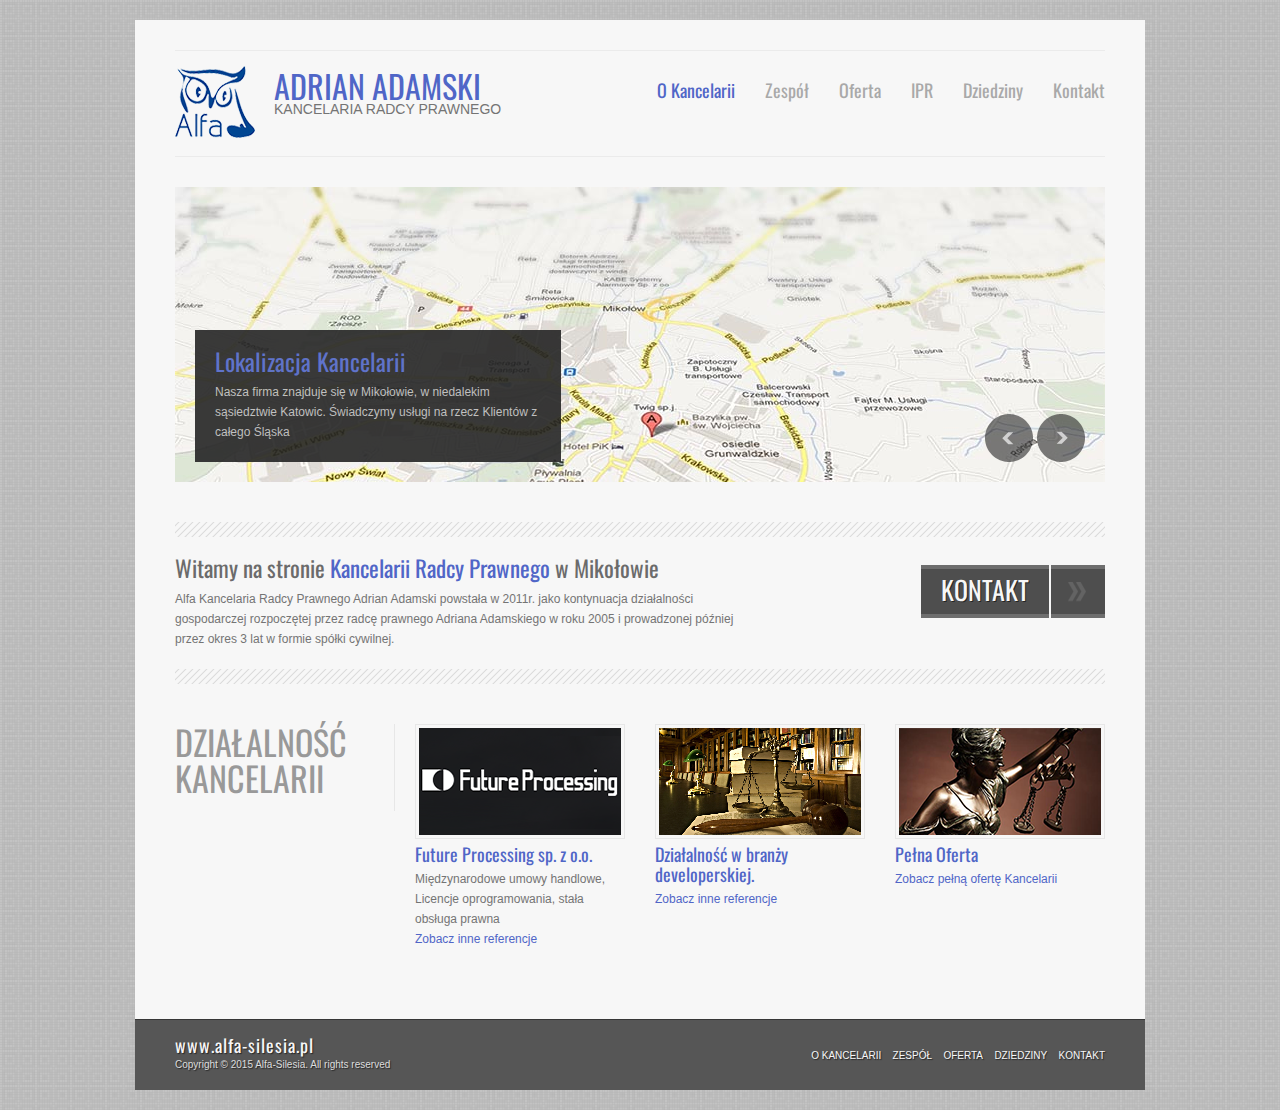
==== commit 0e09ab8c: "Update index.html" ====
--- a/index.html
+++ b/index.html
@@ -173,7 +173,7 @@
 		<div id="footer-bottom-content">
 			<div id="copyright">
 				<a href="index.html">www.alfa-silesia.pl</a>
-				<p>Copyright &copy; 2013 Alfa-Silesia. All rights reserved</p>
+				<p>Copyright &copy; 2015 Alfa-Silesia. All rights reserved</p>
 			</div><!-- end copyright -->	
 			
 			<ul id="footer-nav">
@@ -190,4 +190,4 @@
 	
 </body>
 
-</html>+</html>
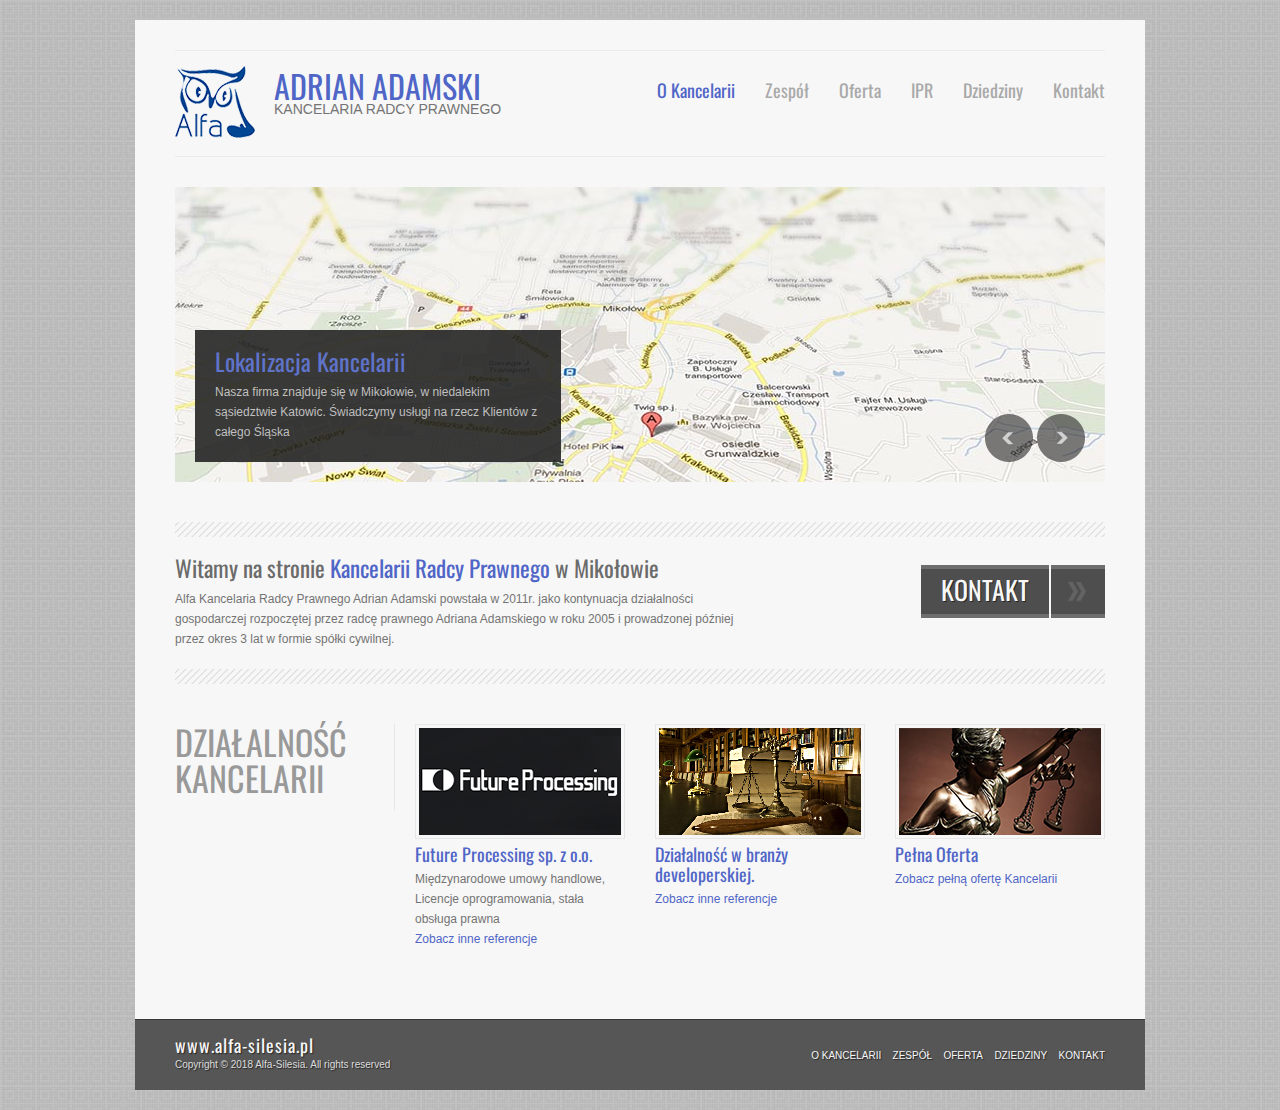
==== commit 242efc8e: "Update index.html" ====
--- a/index.html
+++ b/index.html
@@ -173,7 +173,7 @@
 		<div id="footer-bottom-content">
 			<div id="copyright">
 				<a href="index.html">www.alfa-silesia.pl</a>
-				<p>Copyright &copy; 2015 Alfa-Silesia. All rights reserved</p>
+				<p>Copyright &copy; 2018 Alfa-Silesia. All rights reserved</p>
 			</div><!-- end copyright -->	
 			
 			<ul id="footer-nav">
